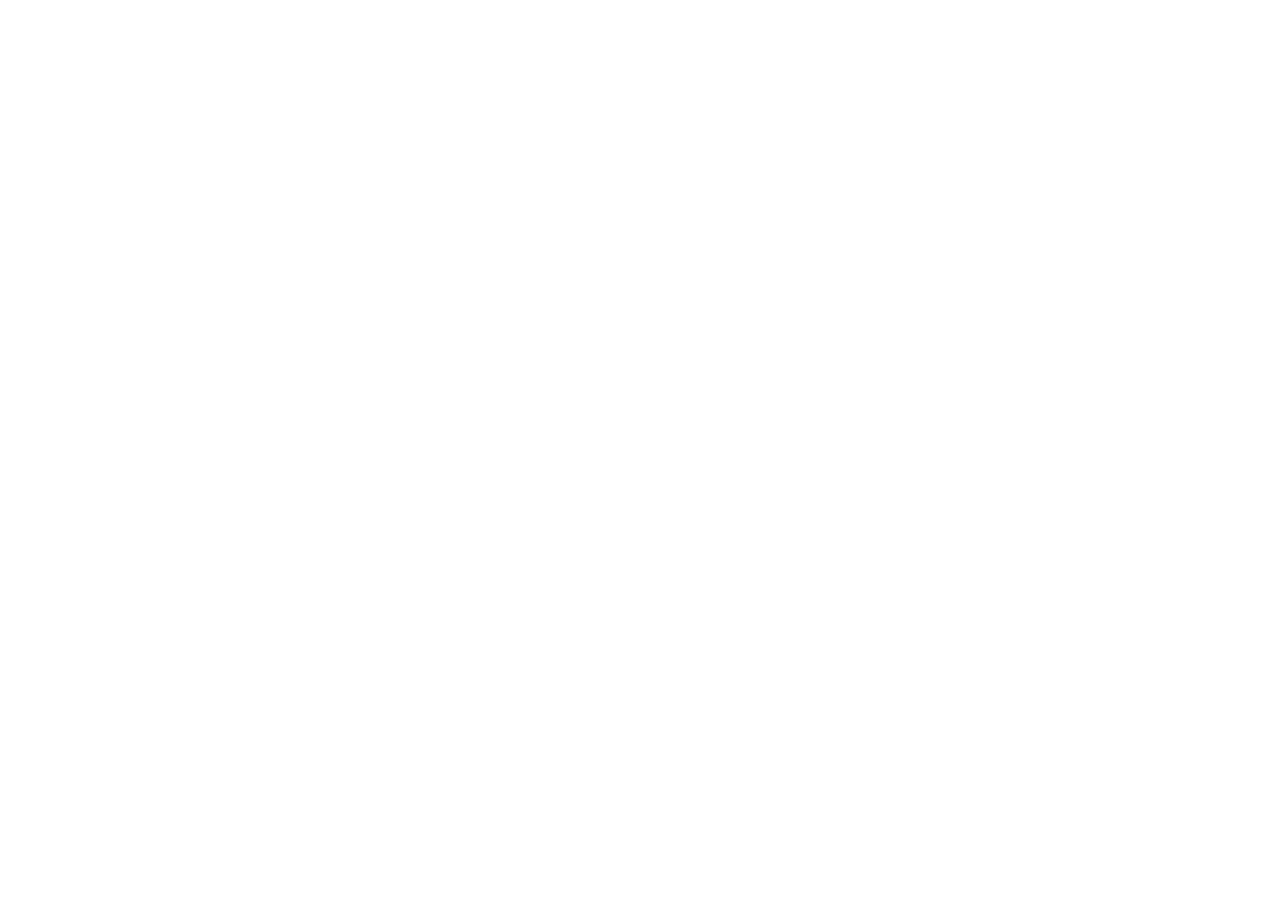
==== pages/index.html @ fecc9471 "Initial commit" ====
<!DOCTYPE html>
<html lang="en">

<head>
    <meta charset="UTF-8">
    <meta name="viewport" content="width=device-width, initial-scale=1.0">
    <link rel="stylesheet" href="../styles/style.css">
    <title>CasstPress</title>
</head>

<body>

</body>

</html>
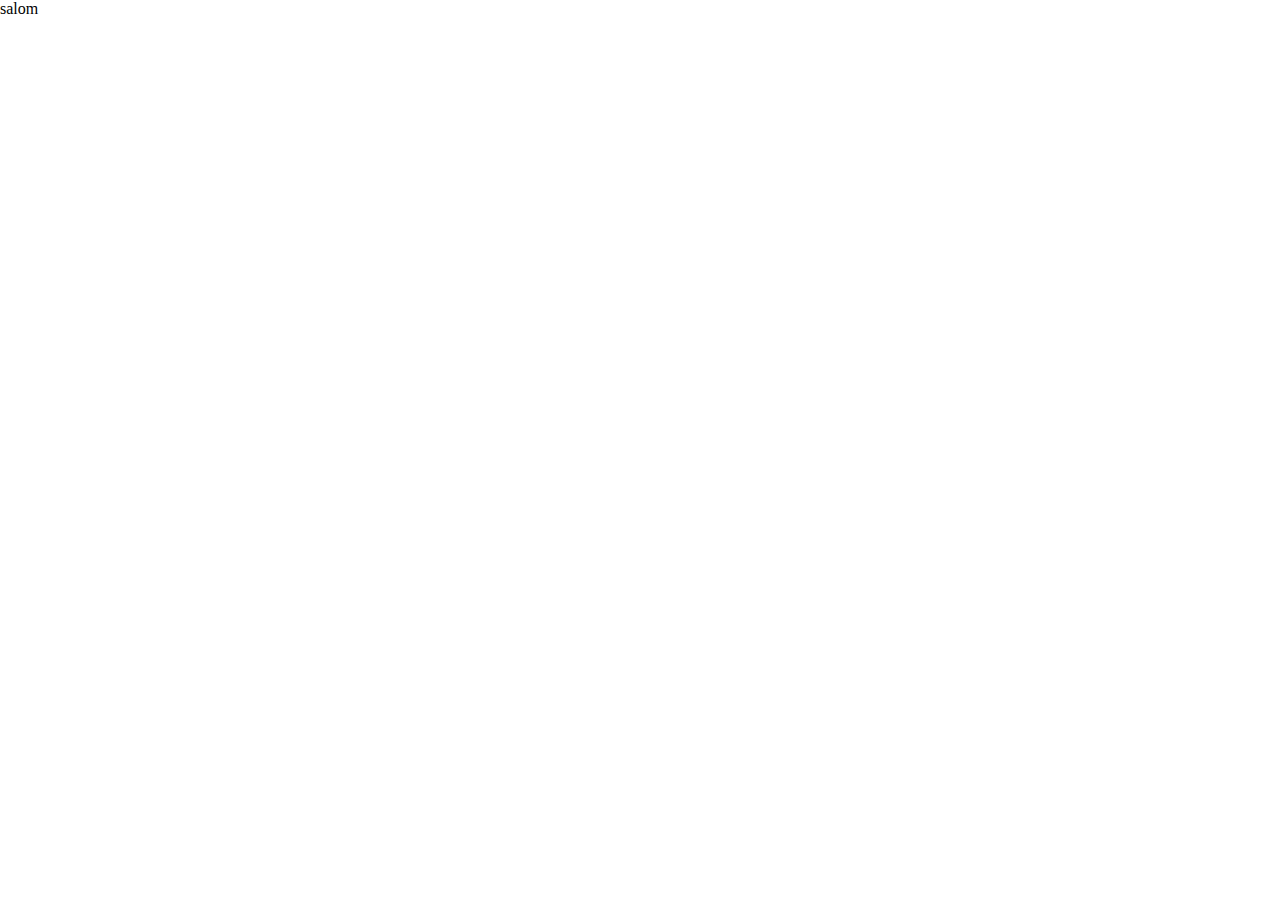
==== commit ec1e3673: "fonts" ====
--- a/pages/index.html
+++ b/pages/index.html
@@ -9,6 +9,7 @@
 </head>
 
 <body>
+    salom
 
 </body>
 
--- a/styles/style.css
+++ b/styles/style.css
@@ -0,0 +1,13 @@
+@import url('https://fonts.googleapis.com/css2?family=Montserrat:ital,wght@0,100..900;1,100..900&family=Oswald:wght@200..700&family=Poppins:ital,wght@0,100;0,200;0,300;0,400;0,500;0,600;0,700;0,800;0,900;1,100;1,200;1,300;1,400;1,500;1,600;1,700;1,800;1,900&family=Rubik:ital,wght@0,300..900;1,300..900&display=swap');
+@import url('https://fonts.googleapis.com/css2?family=Montserrat:ital,wght@0,100..900;1,100..900&family=Oswald:wght@200..700&family=Poppins:ital,wght@0,100;0,200;0,300;0,400;0,500;0,600;0,700;0,800;0,900;1,100;1,200;1,300;1,400;1,500;1,600;1,700;1,800;1,900&family=Rubik:ital,wght@0,300..900;1,300..900&family=Source+Serif+4:ital,opsz,wght@0,8..60,200..900;1,8..60,200..900&display=swap');
+
+* {
+    margin: 0;
+    padding: 0;
+    box-sizing: border-box;
+}
+
+.container {
+    max-width: 1300px;
+    margin: 0 auto;
+}